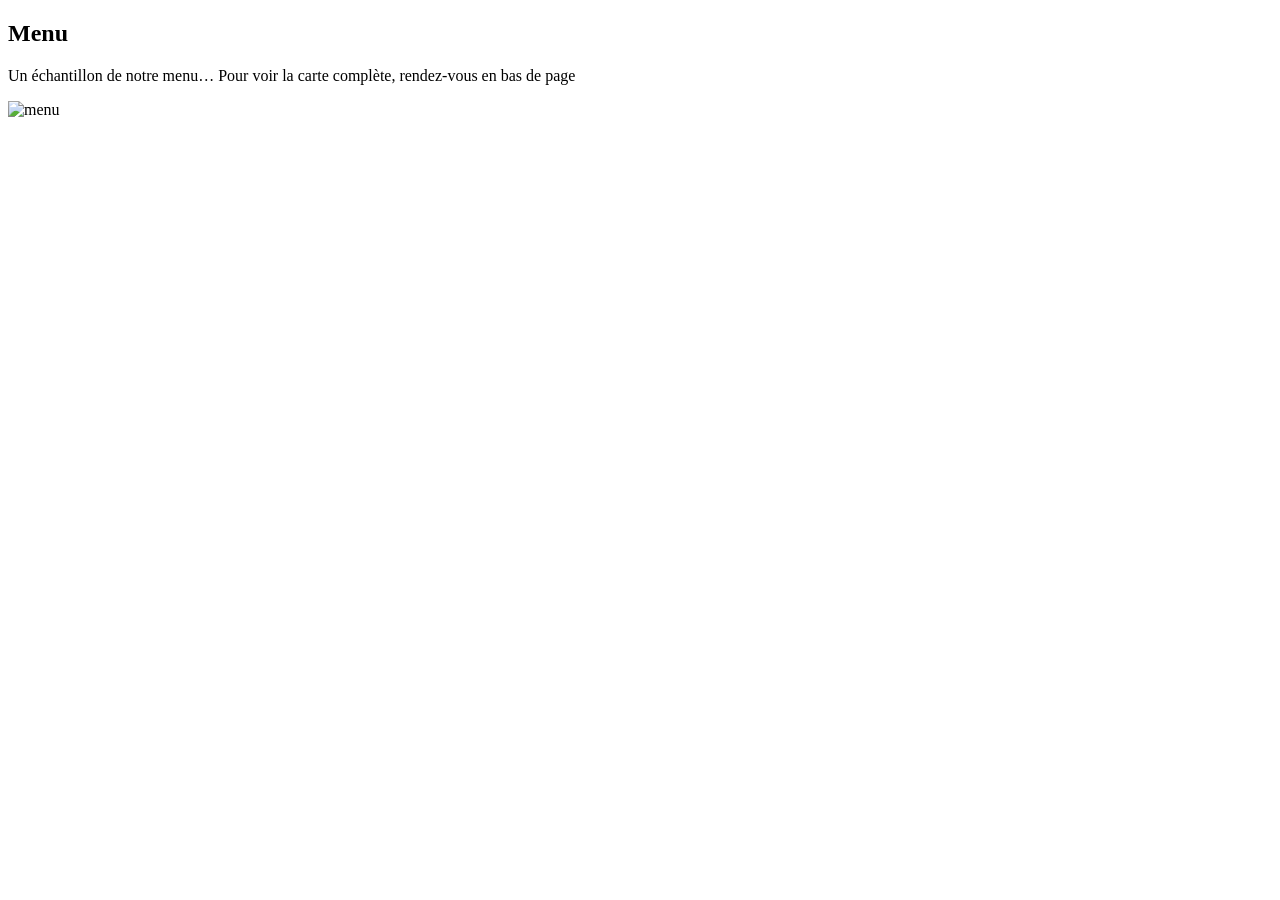
==== assets/menu.html @ 8a7cedde "tay" ====
<!DOCTYPE html>
<html lang="en">
<head>
    <meta charset="UTF-8">
    <meta name="viewport" content="width=device-width, initial-scale=1.0">
    <title>Menu-Hakafy Restaurant</title>
</head>
<body>
<section>
    <h1>Menu</h1>
    <p>Un échantillon de notre menu… Pour voir la carte complète, rendez-vous en bas de page</p>
    <img src="images/" alt="menu"/>
</section>
</body>
</html>
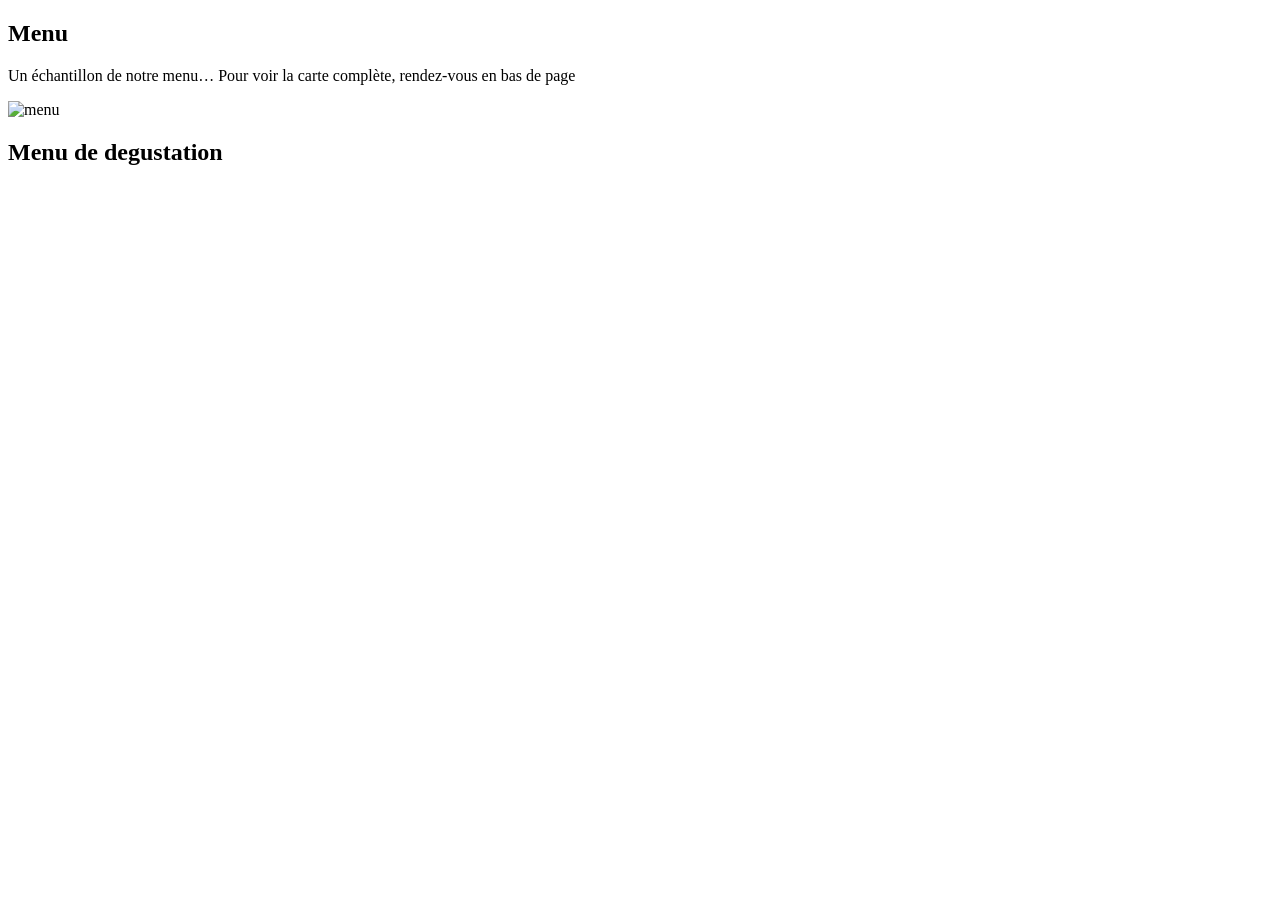
==== commit 46ad8317: "3" ====
--- a/assets/menu.html
+++ b/assets/menu.html
@@ -9,7 +9,11 @@
 <section>
     <h1>Menu</h1>
     <p>Un échantillon de notre menu… Pour voir la carte complète, rendez-vous en bas de page</p>
-    <img src="images/" alt="menu"/>
+    <img src="images/menu.jpg" alt="menu">
+</section>
+<section>
+    <h2>Menu de degustation</h2>
+    <img>
 </section>
 </body>
 </html>
